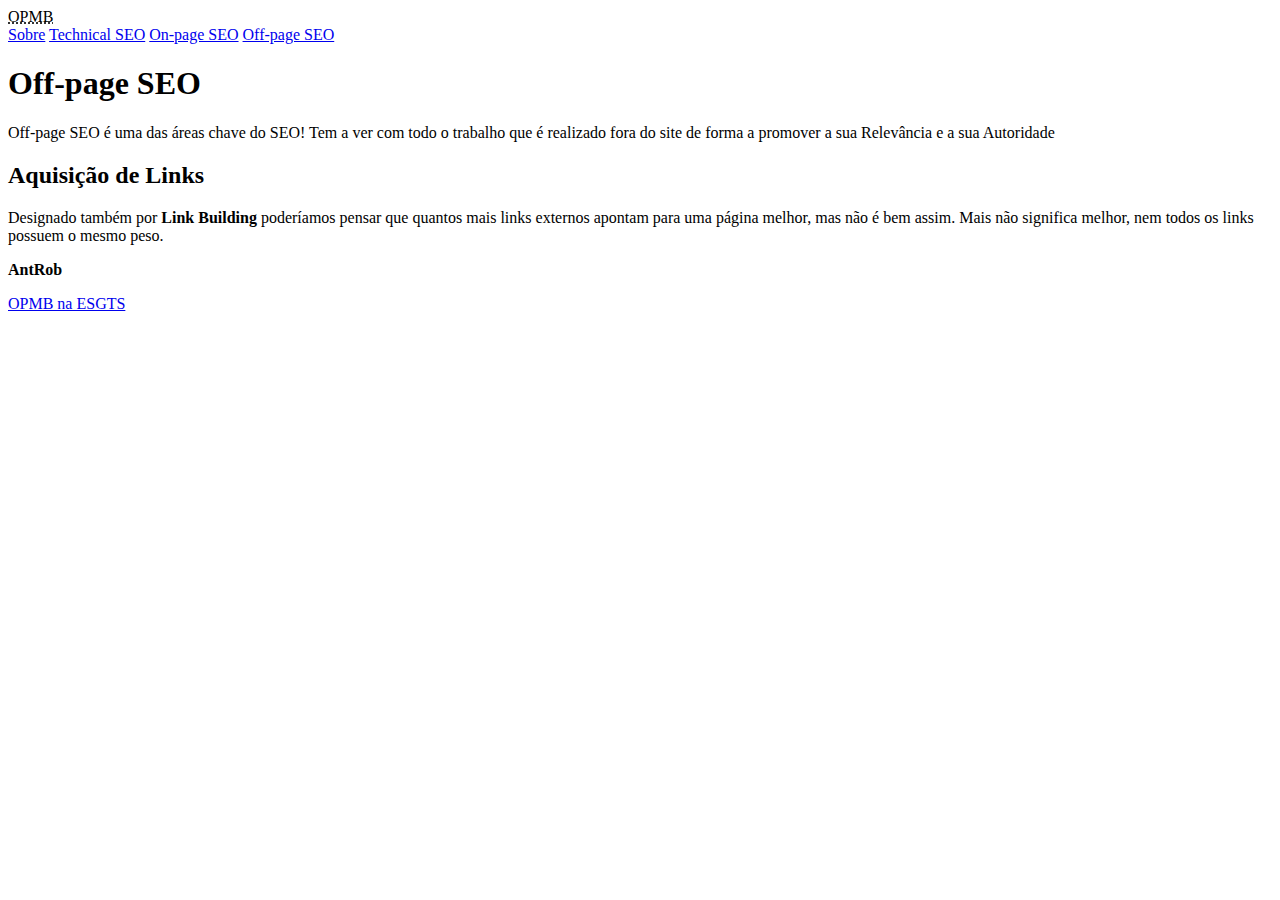
==== seo/off-page-seo.html @ d5c1f50b "Esqueleto inicial do site com o conteúdo das páginas ainda muito incompleto" ====
<!DOCTYPE html>
<html lang="pt">
<head>
    <meta charset="UTF-8">
    <meta http-equiv="X-UA-Compatible" content="IE=edge">
    <meta name="viewport" content="width=
    , initial-scale=1.0">
    <title>Off-page SEO | OPMB</title>
    <meta name="description" content="Off-page SEO é tudo o que envolve a promoção de uma página a partir do seu exterior, com particular destaque para a aquisição de links, partindo do princípio que nem todos os links têm o mesmo peso, sendo determinante a Relevância e a Autoridade da página de origem do link.">
</head>
<body>
    <header>
        <div>
            <abbr title="Otimização e Publicidade nos Motores de Busca">OPMB</abbr>
        </div>
        <nav>
            <a href=".\..\index.html">Sobre</a>
            <a href=".\technical-seo.html">Technical SEO</a>
            <a href=".\on-page-seo.html">On-page SEO</a>
            <a href=".\off-page-seo.html">Off-page SEO</a>
            <!-- 
            <a href=".\..\sea.html">SEA</a>
            -->
        </nav>
    </header>

    <main>
        <h1>Off-page SEO</h1>

        <p>Off-page SEO é uma das áreas chave do SEO! Tem a ver com todo o trabalho que é realizado fora do site de forma a promover a sua Relevância e a sua Autoridade</p>

        <h2>Aquisição de Links</h2>
        <p>Designado também por <strong>Link Building</strong> poderíamos pensar que quantos mais links externos apontam para uma página melhor, mas não é bem assim. Mais não significa melhor, nem todos os links possuem o mesmo peso.</p>

        

    </main>
    <footer>
        <p><strong>AntRob</strong></p>
        <p>
            <a href="https://siesgt.ipsantarem.pt/esgt/disciplinas_geral.formview?p_cad_codigo=TSMD17&pv_periodo_pe=1S&p_ano_lectivo=2021">
                OPMB na ESGTS
            </a>
        </p>
    </footer>
</body>
</html>
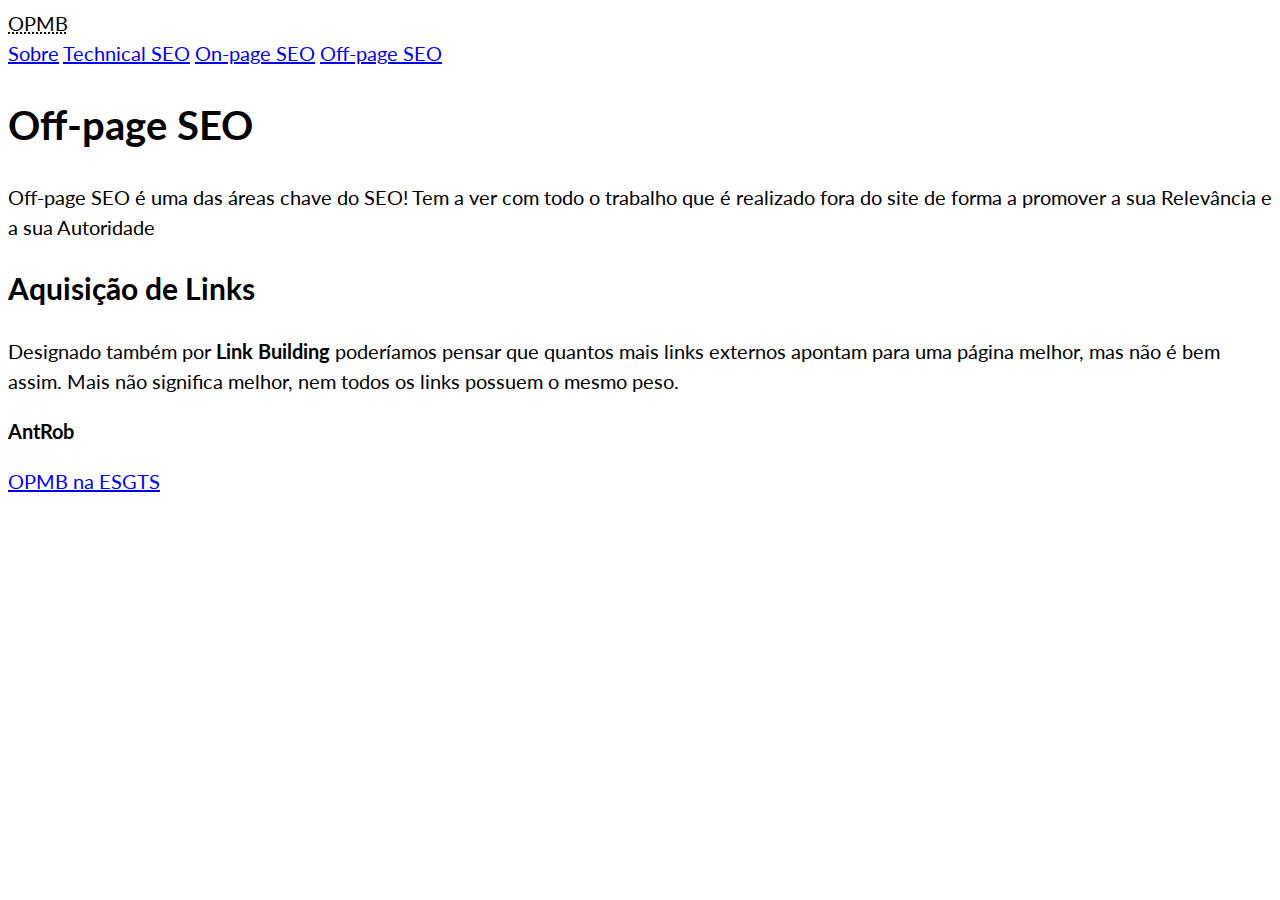
==== commit 08b30447: "Melhoramentos no conteúdo da página Tecnhical SEO e melhoramentos na tipografia do site" ====
--- a/seo/off-page-seo.html
+++ b/seo/off-page-seo.html
@@ -5,6 +5,10 @@
     <meta http-equiv="X-UA-Compatible" content="IE=edge">
     <meta name="viewport" content="width=
     , initial-scale=1.0">
+    <link rel="preconnect" href="https://fonts.googleapis.com">
+    <link rel="preconnect" href="https://fonts.gstatic.com" crossorigin>
+    <link href="https://fonts.googleapis.com/css2?family=Lato:ital,wght@0,300;0,400;0,700;0,900;1,300;1,400;1,700&display=swap" rel="stylesheet">
+    <link rel="stylesheet" href="../opmb.css">
     <title>Off-page SEO | OPMB</title>
     <meta name="description" content="Off-page SEO é tudo o que envolve a promoção de uma página a partir do seu exterior, com particular destaque para a aquisição de links, partindo do princípio que nem todos os links têm o mesmo peso, sendo determinante a Relevância e a Autoridade da página de origem do link.">
 </head>
@@ -14,10 +18,10 @@
             <abbr title="Otimização e Publicidade nos Motores de Busca">OPMB</abbr>
         </div>
         <nav>
-            <a href=".\..\index.html">Sobre</a>
-            <a href=".\technical-seo.html">Technical SEO</a>
-            <a href=".\on-page-seo.html">On-page SEO</a>
-            <a href=".\off-page-seo.html">Off-page SEO</a>
+            <a href="../index.html">Sobre</a>
+            <a href="technical-seo.html">Technical SEO</a>
+            <a href="on-page-seo.html">On-page SEO</a>
+            <a href="off-page-seo.html">Off-page SEO</a>
             <!-- 
             <a href=".\..\sea.html">SEA</a>
             -->
--- a/opmb.css
+++ b/opmb.css
@@ -0,0 +1,5 @@
+body { 
+        line-height: 1.5;
+        font-size:20px;
+        font-family: 'Lato', sans-serif;
+    }